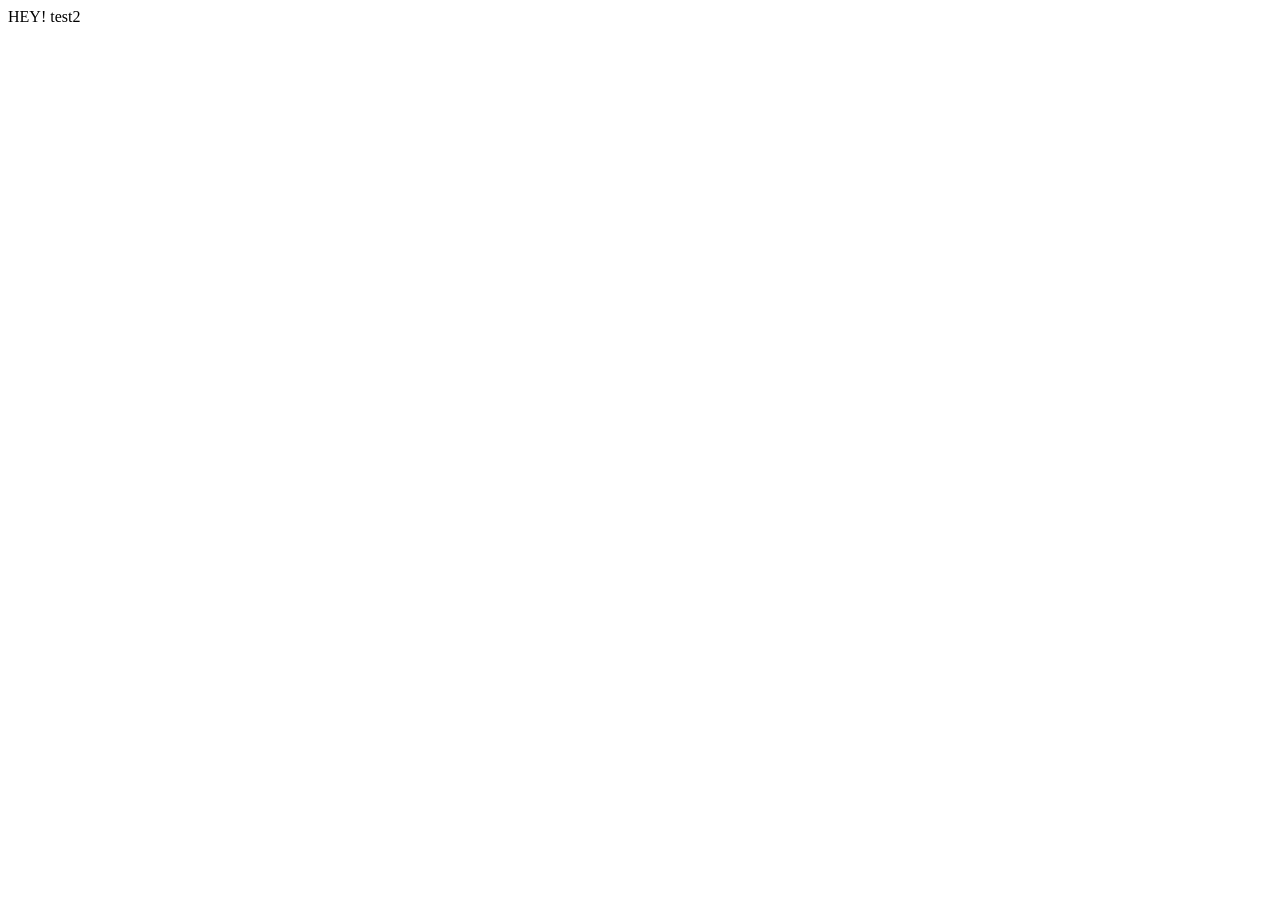
==== HTML/Login.html @ 2005e841 "1" ====
<!DOCTYPE html>
<html lang="en">

<head>
    <meta charset="UTF-8">
    <meta name="viewport" content="width=device-width, initial-scale=1.0">
    <title>Document</title>
</head>

<body>
    <label for="">HEY!</label>
    <label for="">test2</label>

</body>

</html>
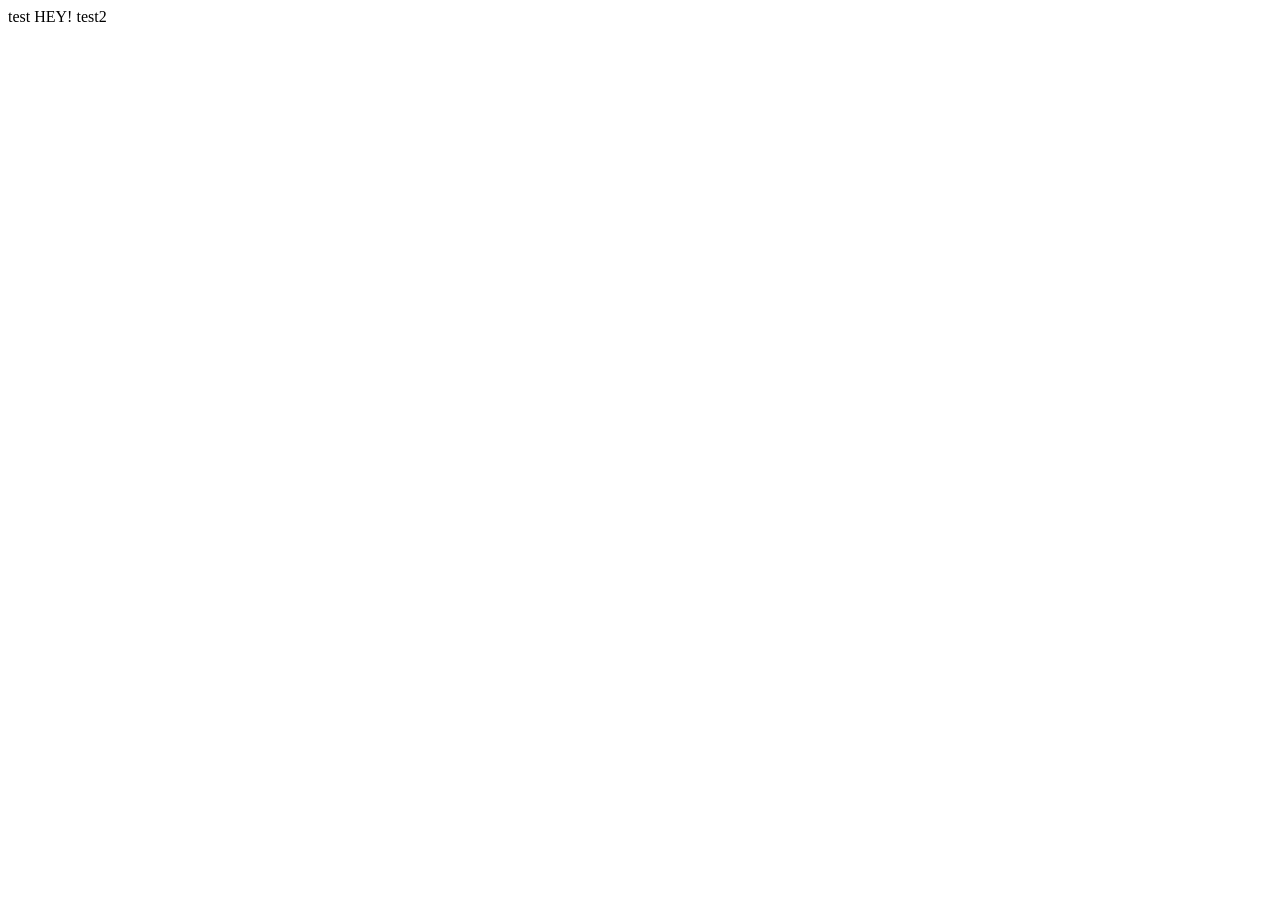
==== commit e427f4ee: "s" ====
--- a/HTML/Login.html
+++ b/HTML/Login.html
@@ -8,7 +8,11 @@
 </head>
 
 <body>
+    <td>
+        <label for="sssss">test</label>
+    </td>
     <label for="">HEY!</label>
+    
     <label for="">test2</label>
 
 </body>
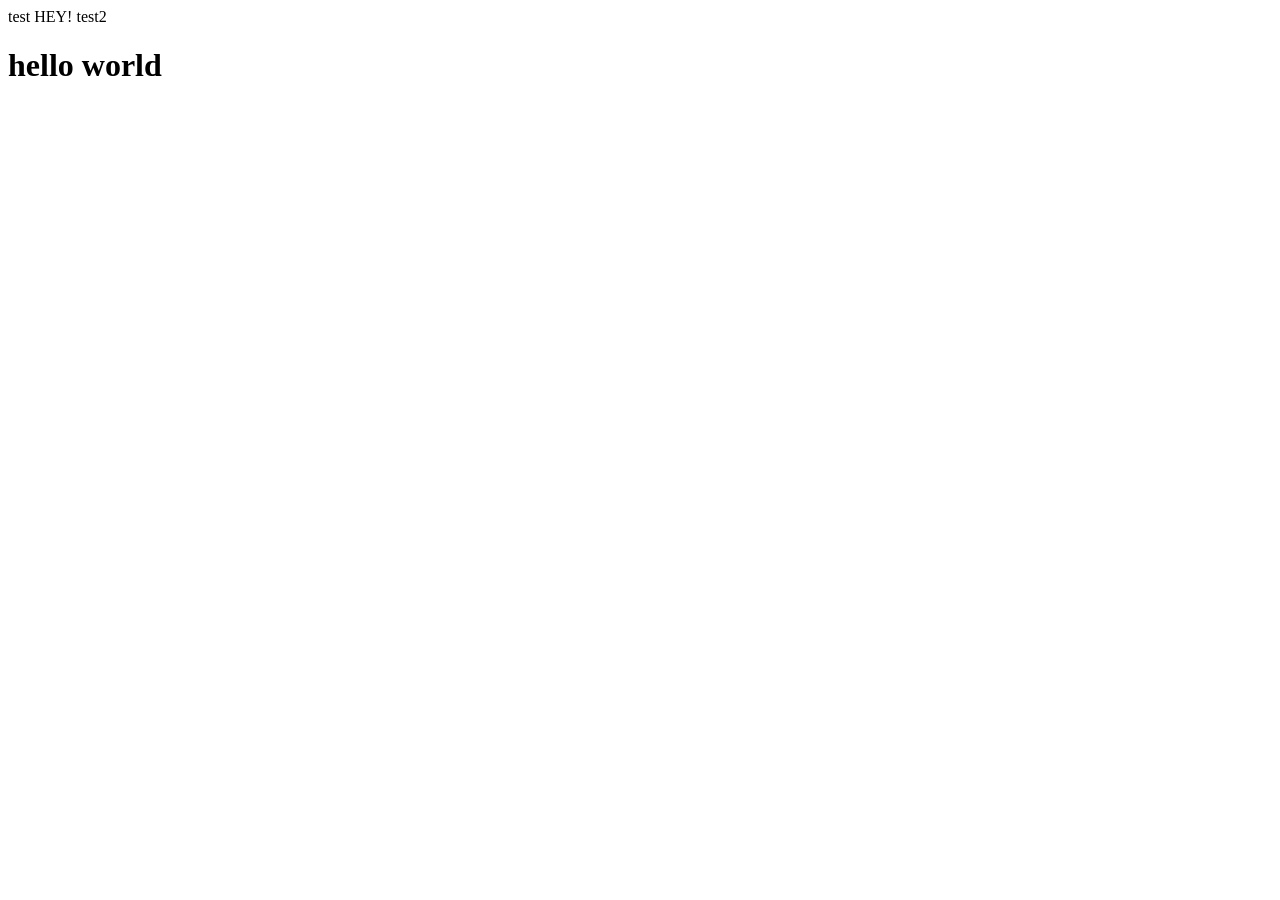
==== commit b0b27c99: "update" ====
--- a/HTML/Login.html
+++ b/HTML/Login.html
@@ -12,8 +12,9 @@
         <label for="sssss">test</label>
     </td>
     <label for="">HEY!</label>
-    
+
     <label for="">test2</label>
+    <h1>hello world</h1>
 
 </body>
 
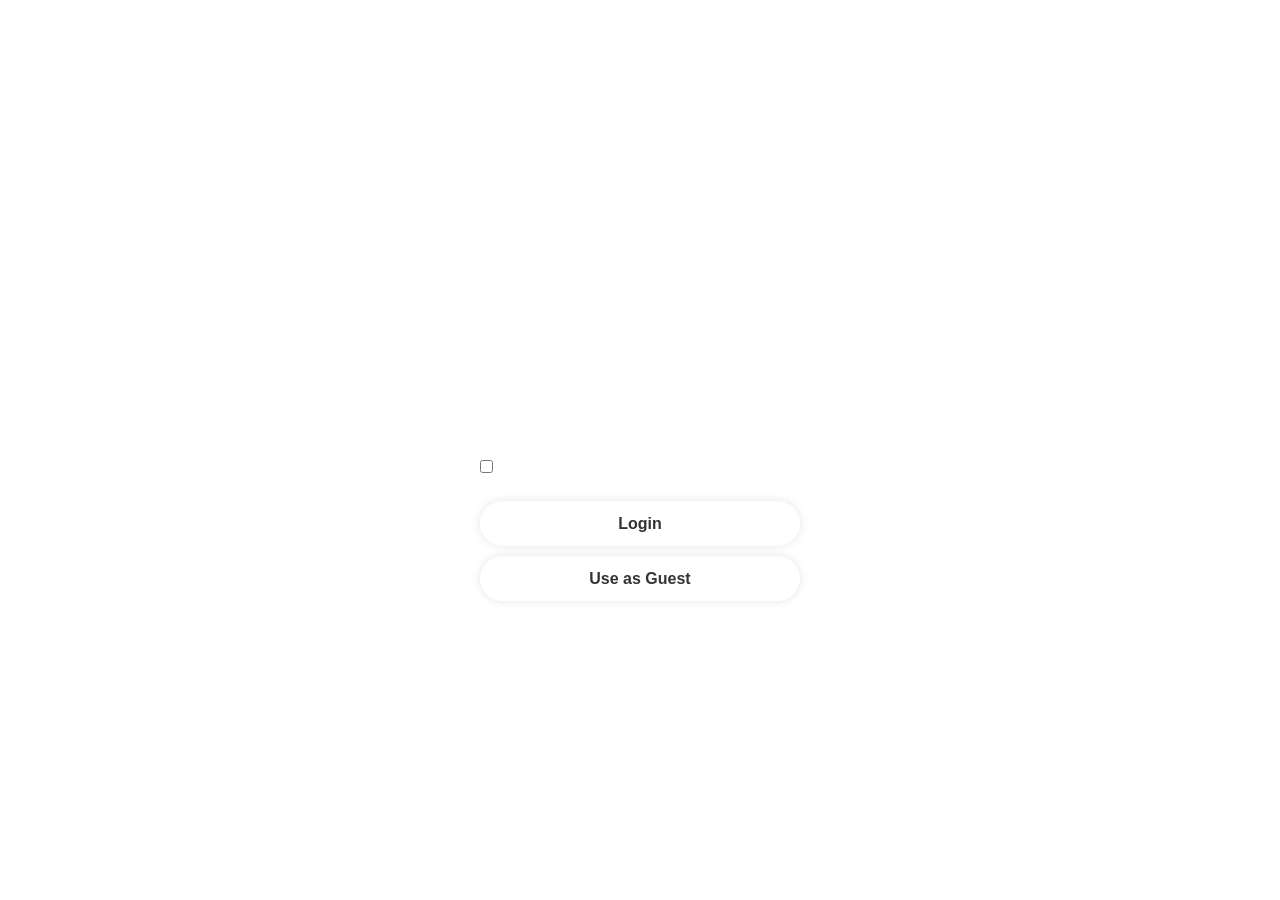
==== commit 31e430da: "login" ====
--- a/HTML/Login.html
+++ b/HTML/Login.html
@@ -1,21 +1,44 @@
 <!DOCTYPE html>
 <html lang="en">
+<head>
+   <meta charset="UTF-8">
+   <meta name="viewport" content="width=device-width, initial-scale=1.0">
+   <title>Login</title>
+   <link rel="stylesheet" href="../CSS/stlye.css">
+   <link href='https://unpkg.com/boxicons@2.1.4/css/boxicons.min.css' rel='stylesheet'>
+</head>
+<body>
+   <div class="wrapper">
+      <form action="">
+         <h1>Login</h1>
+         <div class="input-box">
+            <input type="text" placeholder="Username" required>
+            <i class='bx bx-user' ></i>         
+         </div>
 
-<head>
-    <meta charset="UTF-8">
-    <meta name="viewport" content="width=device-width, initial-scale=1.0">
-    <title>Document</title>
-</head>
+         <div class="input-box">
+            <input type="password" placeholder="Password" required>    
+            <i class='bx bx-lock-alt' ></i>       
+         </div>
 
-<body>
-    <td>
-        <label for="sssss">test</label>
-    </td>
-    <label for="">HEY!</label>
+         <div class="remember-forgot">
+            <label><input type="checkbox">Remember me</label>
+            <a href="#">Forgot Password?</a>
+         </div>
 
-    <label for="">test2</label>
-    <h1>hello world</h1>
+         <button type="submit" class="btn">Login</button>
 
+         <button  class="Guest">
+            <a href="Content.html">Use as Guest</a>
+         </button>
+
+         <div class="register-link">
+            <p>Don't have an account? 
+               <a href="Signup.html">Register</a>
+            </p>
+         </div>
+      </form>
+   </div>
+   
 </body>
-
 </html>
--- a/CSS/stlye.css
+++ b/CSS/stlye.css
@@ -0,0 +1,135 @@
+@import url('https://fonts.googleapis.com/css2?family=Prompt:wght@300;400;600;700&display=swap');
+
+* {
+    margin: 0;
+    padding: 0;
+    box-sizing: border-box;
+    font-family: 'Prompt', sans-serif;
+}
+
+body {
+    display: flex;
+    justify-content: center;
+    align-items: center;
+    min-height: 100vh;
+    background: url('https://th.bing.com/th/id/R.f64180cd505c113b679c3d4b69e46105?rik=x1yq%2blcFdwfhsA&pid=ImgRaw&r=0');
+    background-size: cover;
+    background-position: center;
+}
+
+.wrapper {
+    width: 400px;
+    background: transparent;
+    color: #fff;
+    border-radius: 10px;
+    padding: 30px 40px;
+}
+
+.wrapper h1 {
+    font-size: 36px;
+    text-align: center;
+}
+
+.wrapper .input-box {
+    position: relative;
+    width: 100%;
+    height: 50px;
+    margin: 30px 0;
+}
+
+.input-box input {
+    width: 100%;
+    height: 100%;
+    background: transparent;
+    border: none;
+    outline: none;
+    border: 2px solid rgba(255, 255, 255, .2);
+    border-radius: 40px;
+    font-size: 16px;
+    color: #fff;
+    padding: 20px 45px 20px 20px;
+}
+
+.input-box input::placeholder {
+    color: #fff;
+}
+
+.input-box i {
+    position: absolute;
+    right: 20px;
+    top: 50%;
+    transform: translateY(-50%);
+    font-size: 20px;
+}
+
+.wrapper .remember-forgot {
+    display: flex;
+    justify-content: space-between;
+    font-size: 14.5px;
+    margin: -20px 0 15px;
+}
+
+.remember-forgot label input {
+    accent-color: #fff;
+    margin-right: 6px;
+}
+
+.remember-forgot a {
+    color: #fff;
+    text-decoration: none;
+}
+
+.remember-forgot a:hover {
+    text-decoration: underline;
+}
+
+.wrapper .btn {
+    width: 100%;
+    height: 45px;
+    background: #fff;
+    border: none;
+    outline: none;
+    border-radius: 40px;
+    box-shadow: 0 0 10px rgba(0, 0, 0, .1);
+    cursor: pointer;
+    font-size: 16px;
+    color: #333;
+    font-weight: 600;
+    margin: 10px 0;
+}
+
+.wrapper .Guest {
+    width: 100%;
+    height: 45px;
+    background: #fff;
+    border: none;
+    outline: none;
+    border-radius: 40px;
+    box-shadow: 0 0 10px rgba(0, 0, 0, .1);
+    cursor: pointer;
+    font-size: 16px;
+    color: #333;
+    font-weight: 600;
+}
+
+.Guest a {
+    color: #333;
+    text-decoration: none;
+}
+
+
+.wrapper .register-link {
+    font-size: 14.5px;
+    text-align: center;
+    margin: 20px 0 15px;
+}
+
+.register-link p a {
+    color: #fff;
+    text-decoration: none;
+    font-weight: 600;
+}
+
+.register-link p a:hover {
+    text-decoration: underline;
+}
